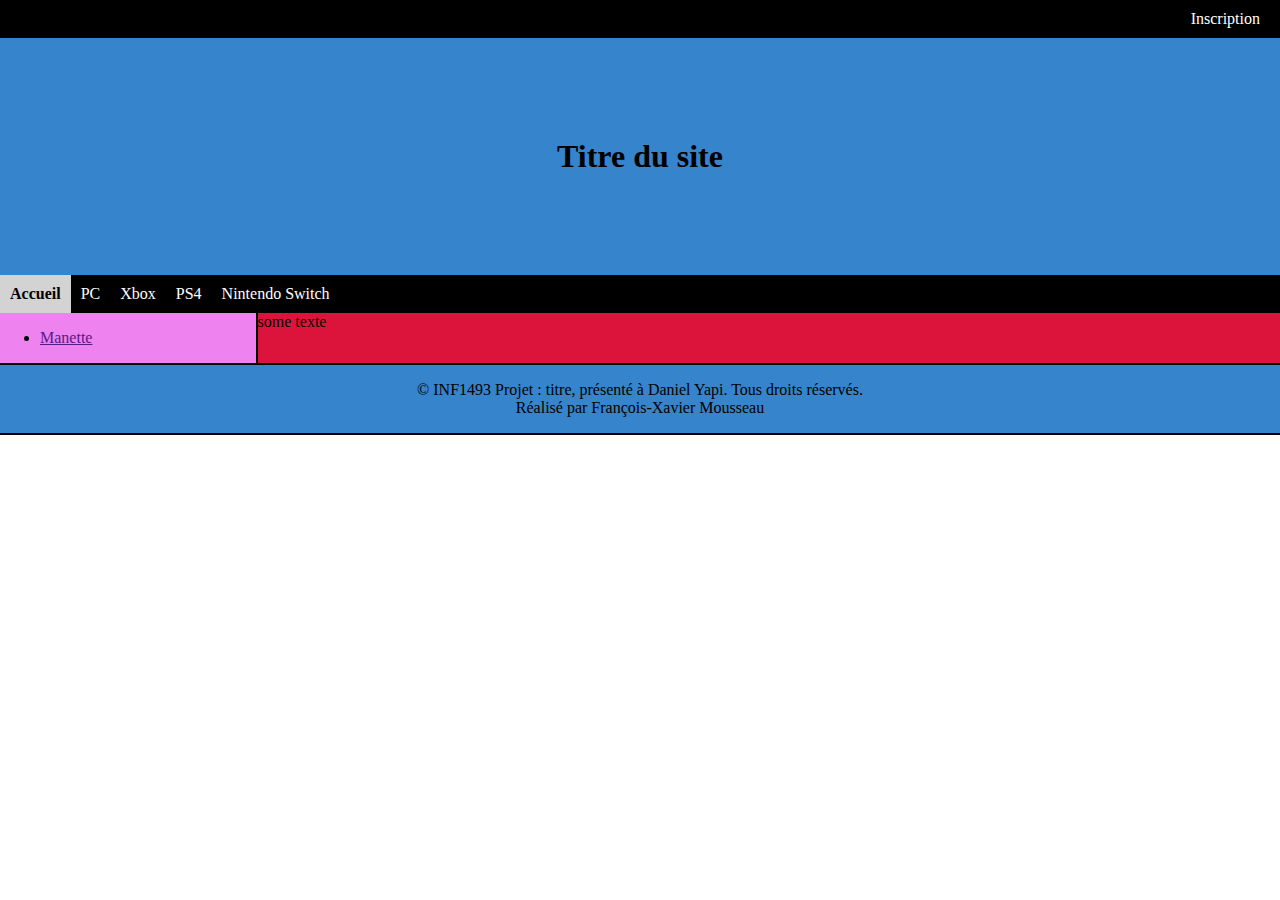
==== index.html @ ed4dc8bf "Squelette du site web" ====
<!DOCTYPE html>

<html lang="fr">

<head>
	<meta charset="utf-8" />
	<link rel="stylesheet" href="style\main.css" />
	<link rel="icon" type="image/png" href="images\favicon.png" />
	<title>Projet INF1493</title>
</head>

<body>
	<header>
		<nav id="top-nav">
			<!--Mettre le logo du site dans le coin gauche de la barrre-->
			<a href="">Inscription</a>
		</nav>
		<h1>Titre du site</h1>
		<nav>
			<a id="currentPageLink" href="">Accueil</a>
			<a href="">PC</a>
			<a href="">Xbox</a>
			<a href="">PS4</a>
			<a href="">Nintendo Switch</a>
		</nav>
	</header>

	<section class="flexbox">
		<div id="gauche">
			<ul>
				<li><a href="">Manette</a></li>
			</ul>
		</div>
		<div id="milieux">
			some texte
		</div>
	</section>

	<footer>
		<p>&copy; INF1493 Projet : titre, présenté à Daniel Yapi. Tous droits réservés.
			<br>Réalisé par François-Xavier Mousseau</p>
	</footer>
</body>

</html>
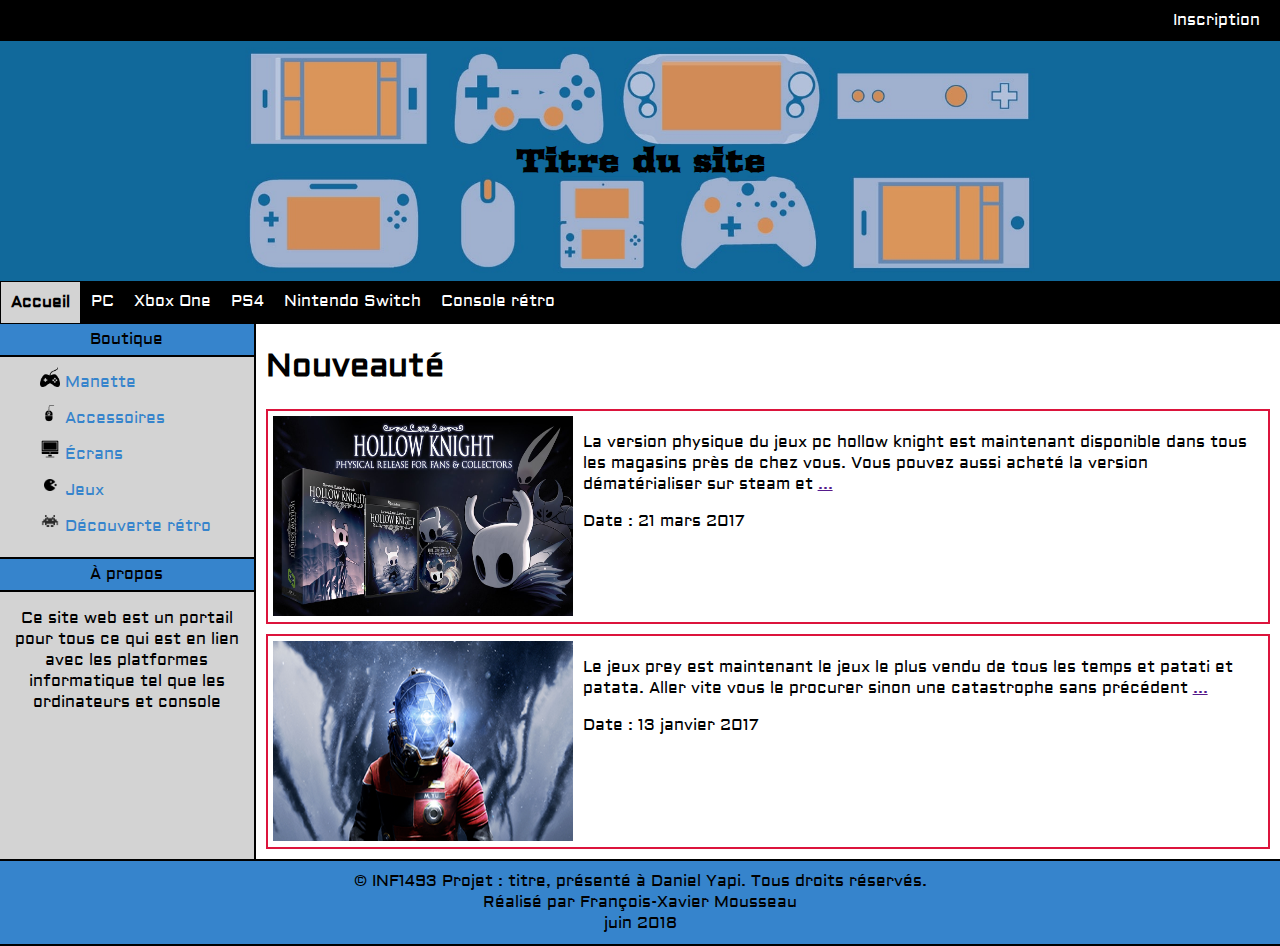
==== commit 541049d1: "Page d'accueil" ====
--- a/index.html
+++ b/index.html
@@ -6,6 +6,7 @@
 	<meta charset="utf-8" />
 	<link rel="stylesheet" href="style\main.css" />
 	<link rel="icon" type="image/png" href="images\favicon.png" />
+	<link href="https://fonts.googleapis.com/css?family=Aldrich|Arbutus" rel="stylesheet">
 	<title>Projet INF1493</title>
 </head>
 
@@ -15,30 +16,81 @@
 			<!--Mettre le logo du site dans le coin gauche de la barrre-->
 			<a href="">Inscription</a>
 		</nav>
+		<!--Trouver un titre-->
 		<h1>Titre du site</h1>
 		<nav>
 			<a id="currentPageLink" href="">Accueil</a>
 			<a href="">PC</a>
-			<a href="">Xbox</a>
+			<a href="">Xbox One</a>
 			<a href="">PS4</a>
 			<a href="">Nintendo Switch</a>
+			<a href="">Console rétro</a>
 		</nav>
 	</header>
 
 	<section class="flexbox">
 		<div id="gauche">
+			<span>Boutique</span>
 			<ul>
-				<li><a href="">Manette</a></li>
+				<li>
+					<a href="">
+						<img src="images/joystick.png">Manette</a>
+				</li>
+				<li>
+					<a href="">
+						<img src="images/mouse.png">Accessoires</a>
+				</li>
+				<li>
+					<a href="">
+						<img src="images/ecran.png">Écrans</a>
+				</li>
+				<li>
+					<a href="">
+						<img src="images/pacman.png">Jeux</a>
+				</li>
+				<li>
+					<a href="">
+						<img src="images/retro.png">Découverte rétro</a>
+				</li>
+				<!--Ajouter d'autres liens-->
 			</ul>
+			<span>À propos</span>
+			<p>Ce site web est un portail pour tous ce qui est en lien avec les platformes informatique tel que les ordinateurs et console</p>
 		</div>
 		<div id="milieux">
-			some texte
+			<h1>Nouveauté</h1>
+			<div>
+				<a href="http://hollowknight.com/" target="_blank">
+					<img src="images/Hollow-Knight-Release.jpg">
+				</a>
+				<div id="resumerArticle">
+					<p>La version physique du jeux pc hollow knight est maintenant disponible dans tous les magasins près de chez vous. Vous
+						pouvez aussi acheté la version dématérialiser sur steam et
+						<a href="">...</a>
+					</p>
+					<p>Date : 21 mars 2017</p>
+				</div>
+			</div>
+			<div>
+				<a href="" target="_blank">
+					<img src="images/prey.png">
+				</a>
+				<div id="resumerArticle">
+					<p>Le jeux prey est maintenant le jeux le plus vendu de tous les temps et patati et patata. Aller vite vous le procurer
+						sinon une catastrophe sans précédent
+						<a href="">...</a>
+					</p>
+					<p>Date : 13 janvier 2017</p>
+				</div>
+			</div>
 		</div>
 	</section>
 
 	<footer>
 		<p>&copy; INF1493 Projet : titre, présenté à Daniel Yapi. Tous droits réservés.
-			<br>Réalisé par François-Xavier Mousseau</p>
+			<br>Réalisé par François-Xavier Mousseau
+			<br> juin 2018
+		</p>
 	</footer>
 </body>
 
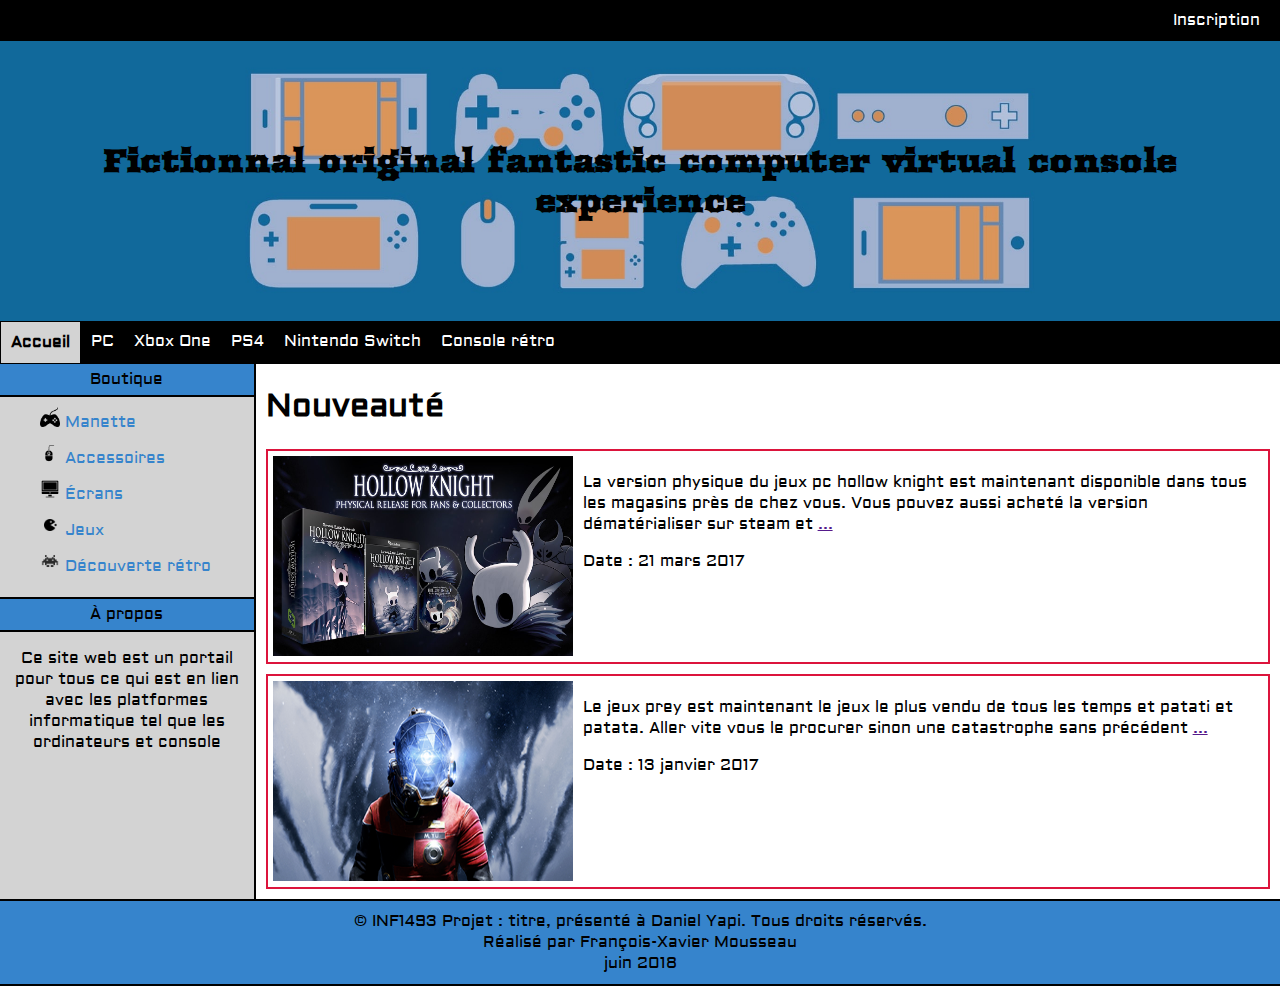
==== commit 4f65d6c6: "Titre magnifique du site" ====
--- a/index.html
+++ b/index.html
@@ -7,7 +7,7 @@
 	<link rel="stylesheet" href="style\main.css" />
 	<link rel="icon" type="image/png" href="images\favicon.png" />
 	<link href="https://fonts.googleapis.com/css?family=Aldrich|Arbutus" rel="stylesheet">
-	<title>Projet INF1493</title>
+	<title>FOFCVCE</title>
 </head>
 
 <body>
@@ -17,7 +17,7 @@
 			<a href="">Inscription</a>
 		</nav>
 		<!--Trouver un titre-->
-		<h1>Titre du site</h1>
+		<h1>Fictionnal original fantastic computer virtual console experience</h1>
 		<nav>
 			<a id="currentPageLink" href="">Accueil</a>
 			<a href="">PC</a>
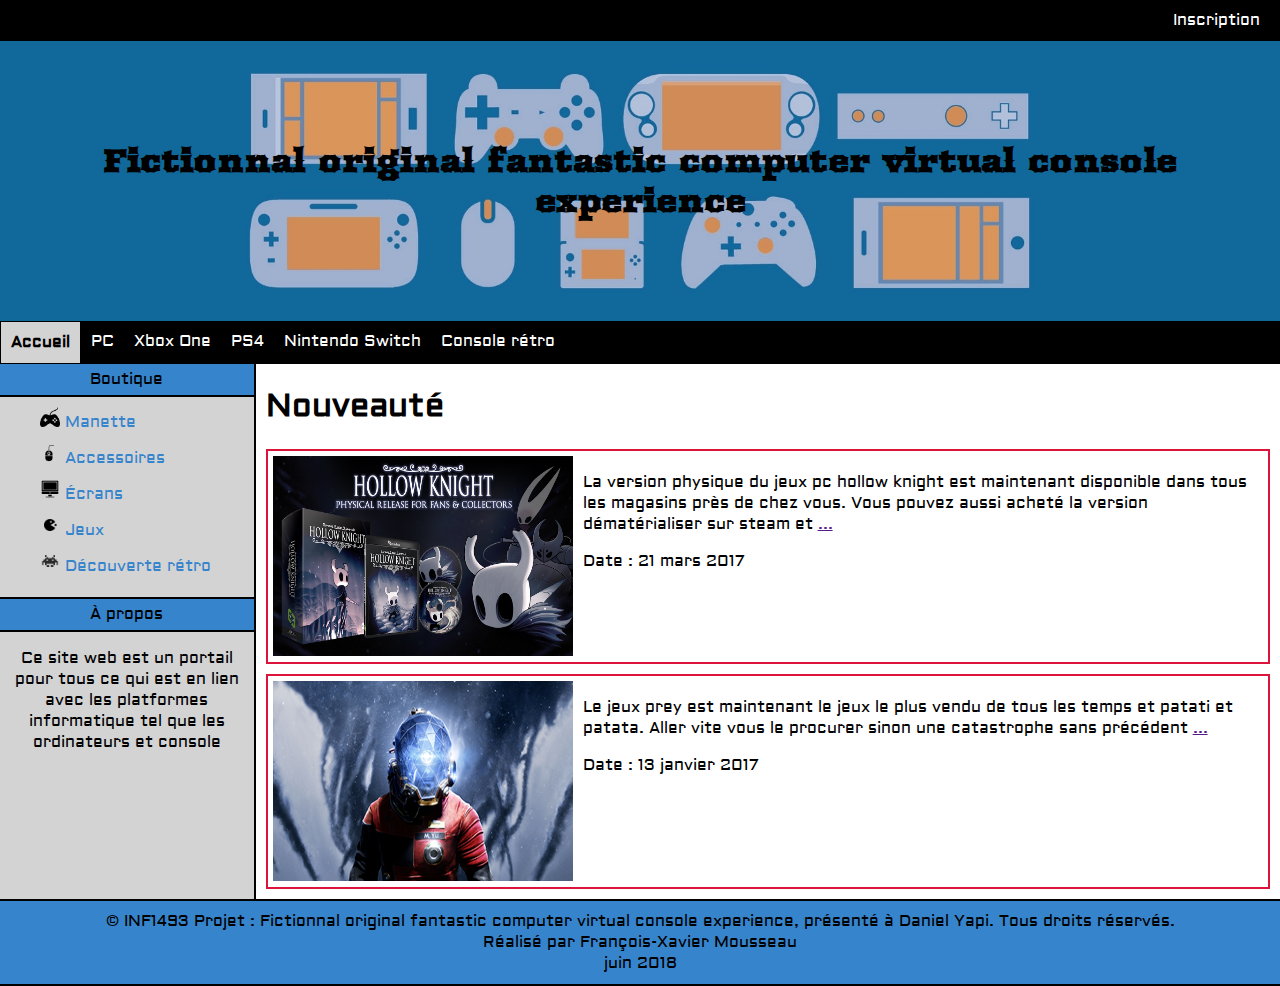
==== commit d27f93d5: "Petit changement et favicon" ====
--- a/index.html
+++ b/index.html
@@ -16,7 +16,6 @@
 			<!--Mettre le logo du site dans le coin gauche de la barrre-->
 			<a href="">Inscription</a>
 		</nav>
-		<!--Trouver un titre-->
 		<h1>Fictionnal original fantastic computer virtual console experience</h1>
 		<nav>
 			<a id="currentPageLink" href="">Accueil</a>
@@ -87,7 +86,7 @@
 	</section>
 
 	<footer>
-		<p>&copy; INF1493 Projet : titre, présenté à Daniel Yapi. Tous droits réservés.
+		<p>&copy; INF1493 Projet : Fictionnal original fantastic computer virtual console experience, présenté à Daniel Yapi. Tous droits réservés.
 			<br>Réalisé par François-Xavier Mousseau
 			<br> juin 2018
 		</p>
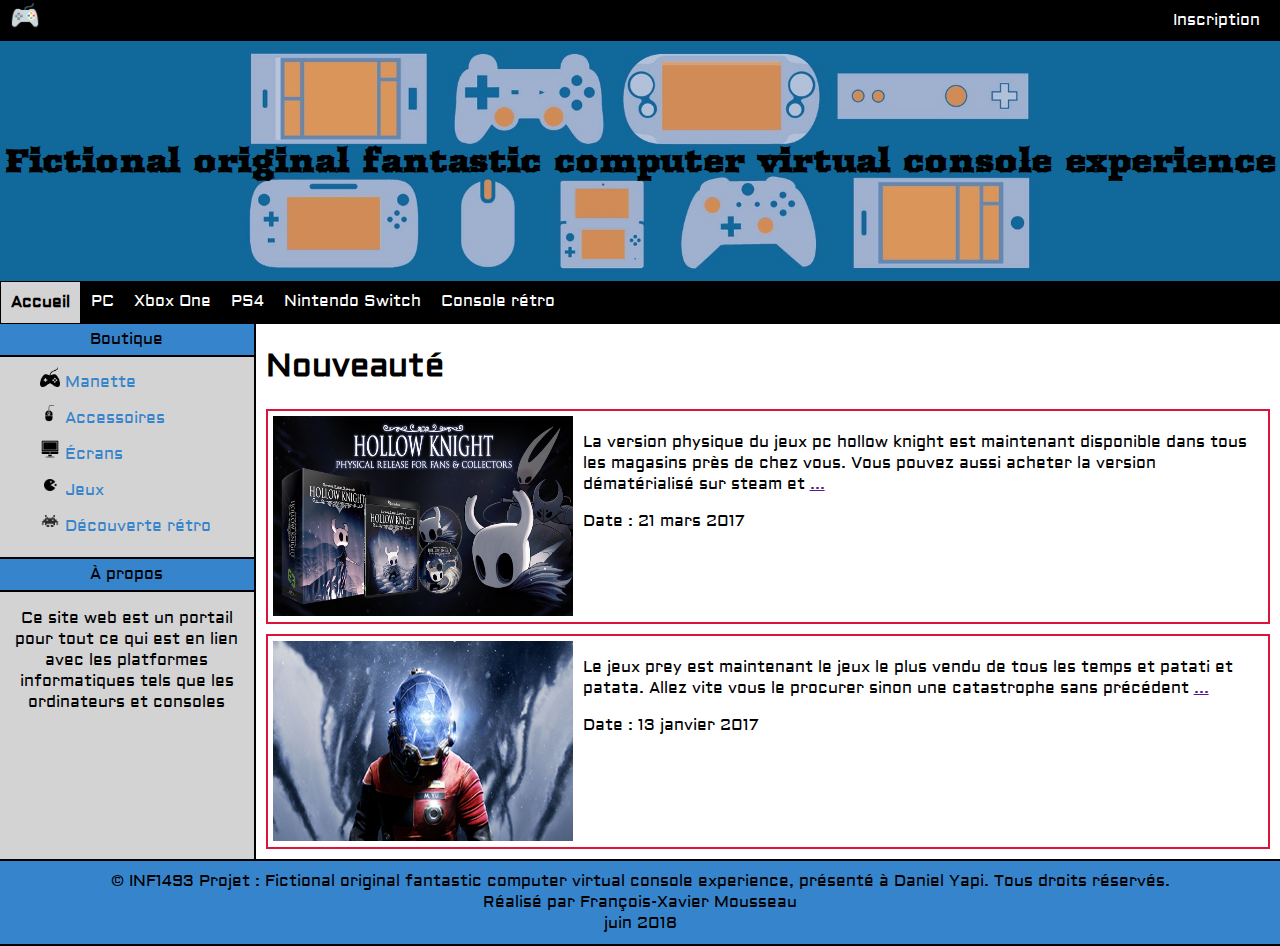
==== commit b2463c93: "Page xbox et début page ps4" ====
--- a/index.html
+++ b/index.html
@@ -4,8 +4,8 @@
 
 <head>
 	<meta charset="utf-8" />
-	<link rel="stylesheet" href="style\main.css" />
-	<link rel="icon" type="image/png" href="images\favicon.png" />
+	<link rel="stylesheet" href="style/main.css" />
+	<link rel="icon" type="image/png" href="images/favicon.png" />
 	<link href="https://fonts.googleapis.com/css?family=Aldrich|Arbutus" rel="stylesheet">
 	<title>FOFCVCE</title>
 </head>
@@ -13,17 +13,18 @@
 <body>
 	<header>
 		<nav id="top-nav">
-			<!--Mettre le logo du site dans le coin gauche de la barrre-->
-			<a href="">Inscription</a>
+			<img src="images/favicon.png">
+			<span class="spacer"></span>
+			<a href="component/inscription/index.html">Inscription</a>
 		</nav>
-		<h1>Fictionnal original fantastic computer virtual console experience</h1>
+		<h1>Fictional original fantastic computer virtual console experience</h1>
 		<nav>
-			<a id="currentPageLink" href="">Accueil</a>
-			<a href="">PC</a>
-			<a href="">Xbox One</a>
-			<a href="">PS4</a>
-			<a href="">Nintendo Switch</a>
-			<a href="">Console rétro</a>
+			<a id="currentPageLink">Accueil</a>
+			<a href="component/PC/index.html">PC</a>
+			<a href="component/Xbox/index.html">Xbox One</a>
+			<a href="component/PS4/index.html">PS4</a>
+			<a href="component/NSwitch/index.html">Nintendo Switch</a>
+			<a href="component/Retro/index.html">Console rétro</a>
 		</nav>
 	</header>
 
@@ -51,10 +52,9 @@
 					<a href="">
 						<img src="images/retro.png">Découverte rétro</a>
 				</li>
-				<!--Ajouter d'autres liens-->
 			</ul>
 			<span>À propos</span>
-			<p>Ce site web est un portail pour tous ce qui est en lien avec les platformes informatique tel que les ordinateurs et console</p>
+			<p>Ce site web est un portail pour tout ce qui est en lien avec les platformes informatiques tels que les ordinateurs et consoles</p>
 		</div>
 		<div id="milieux">
 			<h1>Nouveauté</h1>
@@ -64,18 +64,18 @@
 				</a>
 				<div id="resumerArticle">
 					<p>La version physique du jeux pc hollow knight est maintenant disponible dans tous les magasins près de chez vous. Vous
-						pouvez aussi acheté la version dématérialiser sur steam et
+						pouvez aussi acheter la version dématérialisé sur steam et
 						<a href="">...</a>
 					</p>
 					<p>Date : 21 mars 2017</p>
 				</div>
 			</div>
 			<div>
-				<a href="" target="_blank">
+				<a href="https://prey.bethesda.net/" target="_blank">
 					<img src="images/prey.png">
 				</a>
 				<div id="resumerArticle">
-					<p>Le jeux prey est maintenant le jeux le plus vendu de tous les temps et patati et patata. Aller vite vous le procurer
+					<p>Le jeux prey est maintenant le jeux le plus vendu de tous les temps et patati et patata. Allez vite vous le procurer
 						sinon une catastrophe sans précédent
 						<a href="">...</a>
 					</p>
@@ -86,7 +86,7 @@
 	</section>
 
 	<footer>
-		<p>&copy; INF1493 Projet : Fictionnal original fantastic computer virtual console experience, présenté à Daniel Yapi. Tous droits réservés.
+		<p>&copy; INF1493 Projet : Fictional original fantastic computer virtual console experience, présenté à Daniel Yapi. Tous droits réservés.
 			<br>Réalisé par François-Xavier Mousseau
 			<br> juin 2018
 		</p>
--- a/style/main.css
+++ b/style/main.css
@@ -0,0 +1,209 @@
+html {
+  font-family: "Aldrich", sans-serif;
+}
+
+/* Header css */
+header {
+  text-align: center;
+  display: flex;
+  flex-direction: column;
+}
+
+header h1 {
+  background-image: url("../images/main_banner.jpg");
+  background-size: cover;
+  background-repeat: no-repeat;
+  background-position: center center;
+  margin: 0px;
+  padding-top: 100px;
+  padding-bottom: 100px;
+  font-family: "Arbutus", cursive;
+}
+
+/* barre de navigation du dessous */
+header nav {
+  background-color: black;
+  display: flex;
+}
+
+header a {
+  padding: 10px 10px 10px 10px;
+  text-decoration: none;
+  text-align: center;
+  color: white;
+  background-color: black;
+}
+
+#currentPageLink {
+  background-color: lightgray;
+  color: black;
+  font-weight: bold;
+  border: 1px solid black;
+}
+
+header nav a:nth-child(2):hover {
+  background-color: orange;
+  color: black;
+  font-weight: bold;
+}
+
+header nav a:nth-child(3):hover {
+  background-color: green;
+  color: black;
+  font-weight: bold;
+}
+
+header nav a:nth-child(4):hover {
+  background-color: blue;
+  color: black;
+  font-weight: bold;
+}
+
+header nav a:nth-child(5):hover {
+  background-color: red;
+  color: black;
+  font-weight: bold;
+}
+
+header nav a:nth-child(6):hover {
+  background-color: yellow;
+  color: black;
+  font-weight: bold;
+}
+
+/* barre de navigation du haut */
+#top-nav {
+  background-color: black;
+  display: flex;
+  justify-content: flex-end;
+  padding-right: 10px;
+}
+
+#top-nav a:hover {
+  background-color: rgb(54, 132, 204);
+  color: black;
+}
+
+#top-nav img {
+  width: 30px;
+  height: 30px;
+  margin-left: 10px;
+}
+
+.spacer {
+  visibility: hidden;
+  flex-grow: 1;
+}
+
+/* Body css */
+body {
+  margin: 0;
+}
+
+.flexbox {
+  display: flex;
+  flex-direction: row;
+  flex-flow: row;
+  justify-content: center;
+}
+
+/* Barre latéral gauche */
+#gauche {
+  border-right: 2px solid black;
+  border-bottom: 2px solid black;
+  background-color: lightgrey;
+  flex: 20%;
+  margin: 0;
+  display: flex;
+  flex-direction: column;
+}
+
+#gauche span {
+  background-color: rgb(54, 132, 204);
+  color: black;
+  text-align: center;
+  padding: 5px;
+  border-bottom: 2px solid black;
+}
+
+#gauche ul {
+  display: flex;
+  flex-direction: column;
+  border-bottom: 2px solid black;
+  margin: 0;
+  padding-top: 10px;
+  padding-bottom: 10px;
+  /*list-style-type: square;*/
+  list-style-type: none;
+}
+
+#gauche li {
+  margin-bottom: 10px;
+}
+
+#gauche p {
+  padding-left: 10px;
+  padding-right: 10px;
+  text-align: center;
+}
+
+#gauche a {
+  text-decoration: none;
+  color: rgb(54, 132, 204);
+}
+
+#gauche a:hover {
+  color: rgb(155, 29, 29);
+}
+
+#gauche img {
+  width: 20px;
+  height: 20px;
+  margin-right: 5px;
+}
+
+/* Section principale (milieux) */
+#milieux {
+  margin: auto;
+  /*background-color:;*/
+  flex: 80%;
+  margin: 0;
+  border-bottom: 2px solid black;
+  display: flex;
+  flex-direction: column;
+  padding-left: 10px;
+}
+
+#milieux > div {
+  display: flex;
+  flex-direction: row;
+  margin-bottom: 10px;
+  margin-right: 10px;
+  border: 2px solid crimson;
+  padding: 5px 5px 0px 5px;
+  background-color: white;
+}
+
+#milieux img {
+  width: 300px;
+  height: 200px;
+  margin-right: 10px;
+}
+
+#resumerArticle {
+  flex-direction: column;
+}
+
+/* Footer css*/
+footer {
+  border-bottom: 2px solid black;
+  text-align: center;
+  background-color: rgb(54, 132, 204);
+  margin: 0;
+  padding-bottom: 10px;
+  padding-top: 10px;
+}
+
+footer > p {
+  margin: 0;
+}
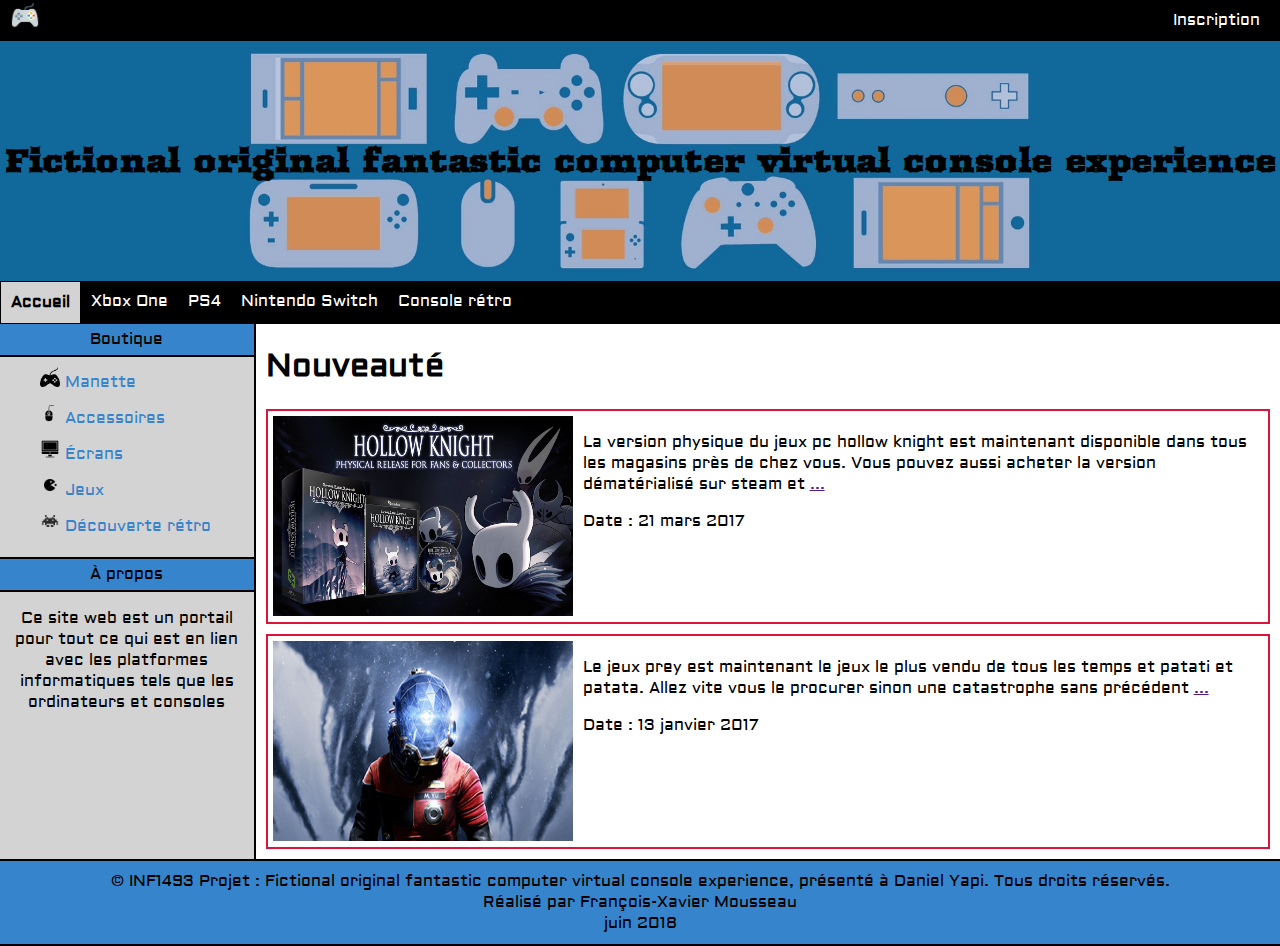
==== commit 83258c7f: "PS4, PC, Switch, retro" ====
--- a/index.html
+++ b/index.html
@@ -20,7 +20,6 @@
 		<h1>Fictional original fantastic computer virtual console experience</h1>
 		<nav>
 			<a id="currentPageLink">Accueil</a>
-			<a href="component/PC/index.html">PC</a>
 			<a href="component/Xbox/index.html">Xbox One</a>
 			<a href="component/PS4/index.html">PS4</a>
 			<a href="component/NSwitch/index.html">Nintendo Switch</a>
@@ -49,7 +48,7 @@
 						<img src="images/pacman.png">Jeux</a>
 				</li>
 				<li>
-					<a href="">
+					<a href="component/Retro/index.html">
 						<img src="images/retro.png">Découverte rétro</a>
 				</li>
 			</ul>
--- a/style/main.css
+++ b/style/main.css
@@ -42,31 +42,25 @@
 }
 
 header nav a:nth-child(2):hover {
+  background-color: green;
+  color: black;
+  font-weight: bold;
+}
+
+header nav a:nth-child(3):hover {
+  background-color: blue;
+  color: black;
+  font-weight: bold;
+}
+
+header nav a:nth-child(4):hover {
+  background-color: red;
+  color: black;
+  font-weight: bold;
+}
+
+header nav a:nth-child(5):hover {
   background-color: orange;
-  color: black;
-  font-weight: bold;
-}
-
-header nav a:nth-child(3):hover {
-  background-color: green;
-  color: black;
-  font-weight: bold;
-}
-
-header nav a:nth-child(4):hover {
-  background-color: blue;
-  color: black;
-  font-weight: bold;
-}
-
-header nav a:nth-child(5):hover {
-  background-color: red;
-  color: black;
-  font-weight: bold;
-}
-
-header nav a:nth-child(6):hover {
-  background-color: yellow;
   color: black;
   font-weight: bold;
 }
